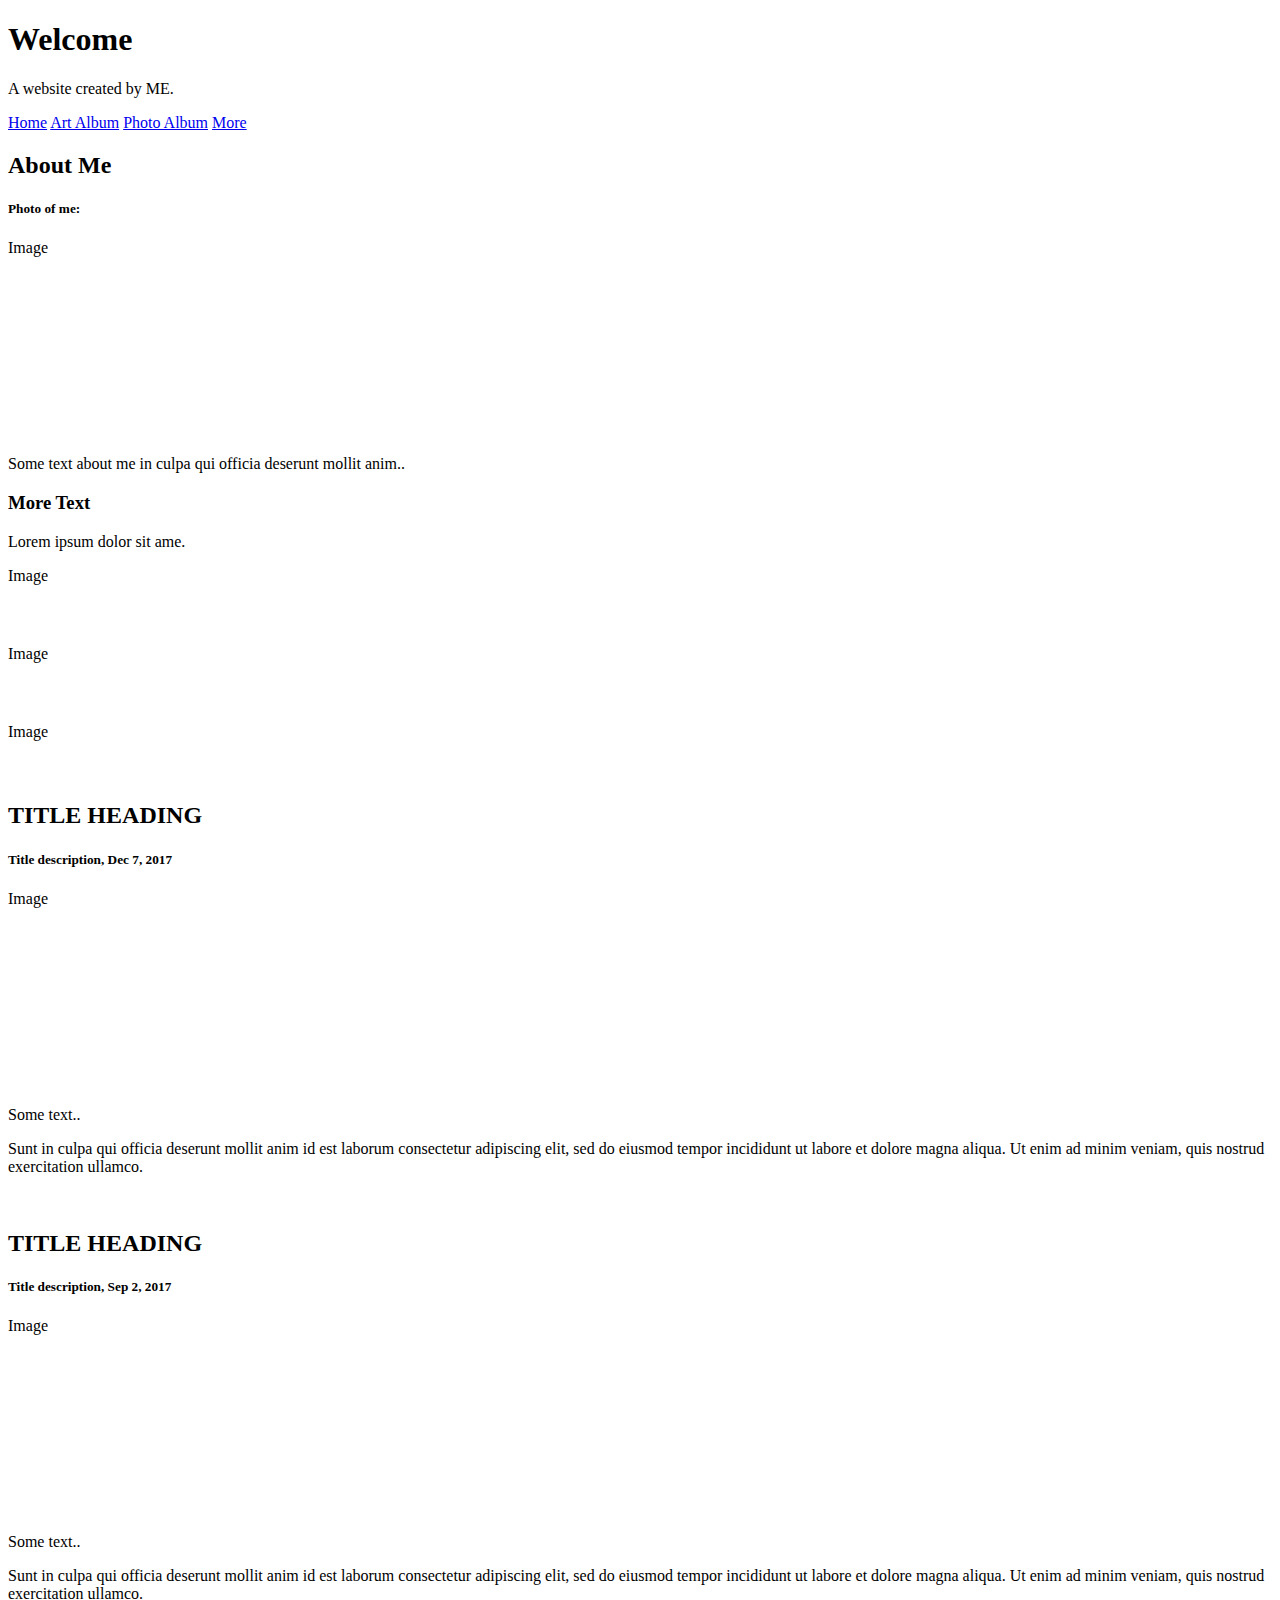
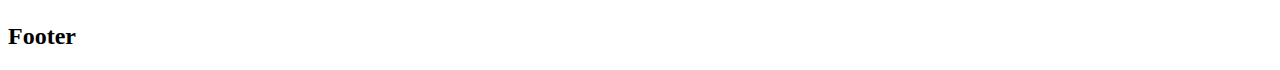
==== index.html @ 72a1234e "Add files via upload" ====
<!doctype html>
<html lang="en">
    <head>
        <meta charset="utf-8">
        <title>Home Page</title>
        <link rel="stylesheet" href="styles.css">
    </head>

    <body>
        <div class="header">
  <h1>Welcome</h1>
  <p class="cursive">A website created by ME.</p>
</div>

<div class="navbar" id="myNavbar">
  <a href="./index.html">Home</a>
  <a href="./Art.html">Art Album</a>
  <a href="./Photo.html">Photo Album</a>
  <a href="./More.html" class="right">More</a>
</div>
<div class="content">
<div class="row">
  <div class="side">
    <h2>About Me</h2>
    <h5>Photo of me:</h5>
    <div class="fakeimg" style="height:200px;">Image</div>
    <p>Some text about me in culpa qui officia deserunt mollit anim..</p>
    <h3>More Text</h3>
    <p>Lorem ipsum dolor sit ame.</p>
    <div class="fakeimg" style="height:60px;">Image</div><br>
    <div class="fakeimg" style="height:60px;">Image</div><br>
    <div class="fakeimg" style="height:60px;">Image</div>
  </div>
  <div class="main">
    <h2>TITLE HEADING</h2>
    <h5>Title description, Dec 7, 2017</h5>
    <div class="fakeimg" style="height:200px;">Image</div>
    <p>Some text..</p>
    <p>Sunt in culpa qui officia deserunt mollit anim id est laborum consectetur adipiscing elit, sed do eiusmod tempor incididunt ut labore et dolore magna aliqua. Ut enim ad minim veniam, quis nostrud exercitation ullamco.</p>
    <br>
    <h2>TITLE HEADING</h2>
    <h5>Title description, Sep 2, 2017</h5>
    <div class="fakeimg" style="height:200px;">Image</div>
    <p>Some text..</p>
    <p>Sunt in culpa qui officia deserunt mollit anim id est laborum consectetur adipiscing elit, sed do eiusmod tempor incididunt ut labore et dolore magna aliqua. Ut enim ad minim veniam, quis nostrud exercitation ullamco.</p>
  </div>
</div>
 </div>
<div class="footer">
  <h2>Footer</h2>
</div>
        <!-- Load external JavaScript -->
        <script src="scripts.js"></script>
        
    </body>

</html>
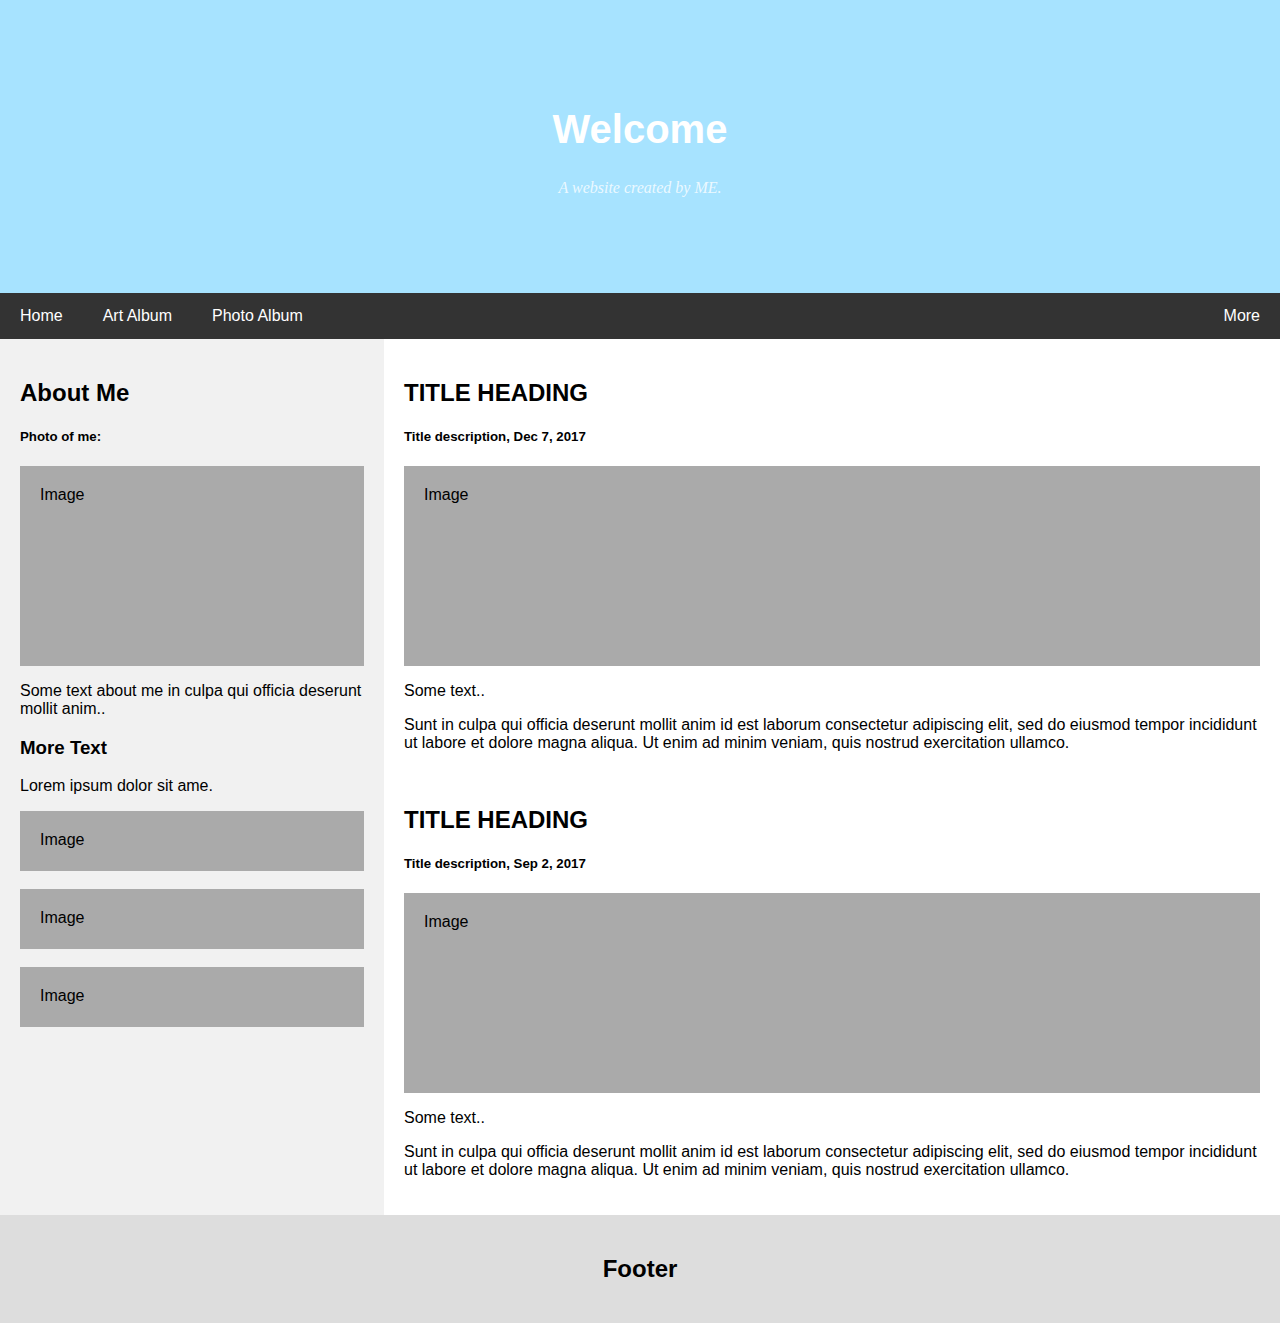
==== commit e0a8ff60: "Add files via upload" ====
--- a/index.html
+++ b/index.html
@@ -13,10 +13,10 @@
 </div>
 
 <div class="navbar" id="myNavbar">
-  <a href="./index.html">Home</a>
-  <a href="./Art.html">Art Album</a>
-  <a href="./Photo.html">Photo Album</a>
-  <a href="./More.html" class="right">More</a>
+  <a href="./">Home</a>
+  <a href="./Art">Art Album</a>
+  <a href="./Photo">Photo Album</a>
+  <a href="./More" class="right">More</a>
 </div>
 <div class="content">
 <div class="row">
--- a/styles.css
+++ b/styles.css
@@ -0,0 +1,124 @@
+
+* {
+  box-sizing: border-box;
+}
+
+/* Style the body */
+body {
+  font-family: Arial, Helvetica, sans-serif;
+  margin: 0;
+
+}
+
+/* Header/logo Title */
+.header {
+  padding: 80px;
+  text-align: center;
+  background: #a7e3ff;
+  background-image: url('./IMAGES/COVER.jpg');
+  color: white;
+  background-size: 100%;
+}
+
+
+
+/* Increase the font size of the heading */
+.header h1 {
+  font-size: 40px;
+}
+
+/* Style the top navigation bar */
+.navbar {
+  overflow: hidden;
+  background-color: #333;
+}
+
+/* Style the navigation bar links */
+.navbar a {
+  float: left;
+  display: block;
+  color: white;
+  text-align: center;
+  padding: 14px 20px;
+  text-decoration: none;
+}
+
+/* Right-aligned link */
+.navbar a.right {
+  float: right;
+}
+
+/* Change color on hover */
+.navbar a:hover {
+  background-color: #ddd;
+  color: black;
+}
+
+/* Column container */
+.row {  
+  display: -ms-flexbox; /* IE10 */
+  display: flex;
+  -ms-flex-wrap: wrap; /* IE10 */
+  flex-wrap: wrap;
+}
+
+/* Create two unequal columns that sits next to each other */
+/* Sidebar/left column */
+.side {
+  -ms-flex: 30%; /* IE10 */
+  flex: 30%;
+  background-color: #f1f1f1;
+  padding: 20px;
+}
+
+/* Main column */
+.main {   
+  -ms-flex: 70%; /* IE10 */
+  flex: 70%;
+  background-color: white;
+  padding: 20px;
+}
+
+/* Fake image, just for this example */
+.fakeimg {
+  background-color: #aaa;
+  width: 100%;
+  padding: 20px;
+}
+
+/* Footer */
+.footer {
+  padding: 20px;
+  text-align: center;
+  background: #ddd;
+}
+
+.sticky {
+  position: fixed;
+  top: 0;
+  width: 100%;
+}
+
+.sticky + .content {
+  padding-top: 102px;
+}
+
+/* Responsive layout - when the screen is less than 700px wide, make the two columns stack on top of each other instead of next to each other */
+@media screen and (max-width: 700px) {
+  .row {   
+    flex-direction: column;
+  }
+}
+
+/* Responsive layout - when the screen is less than 400px wide, make the navigation links stack on top of each other instead of next to each other */
+@media screen and (max-width: 400px) {
+  .navbar a {
+    float: none;
+    width: 100%;
+  }
+}
+.cursive{
+    font-style: italic;
+    color: rgba(255, 255, 255, 0.795);
+    font-family: "Times New Roman";
+}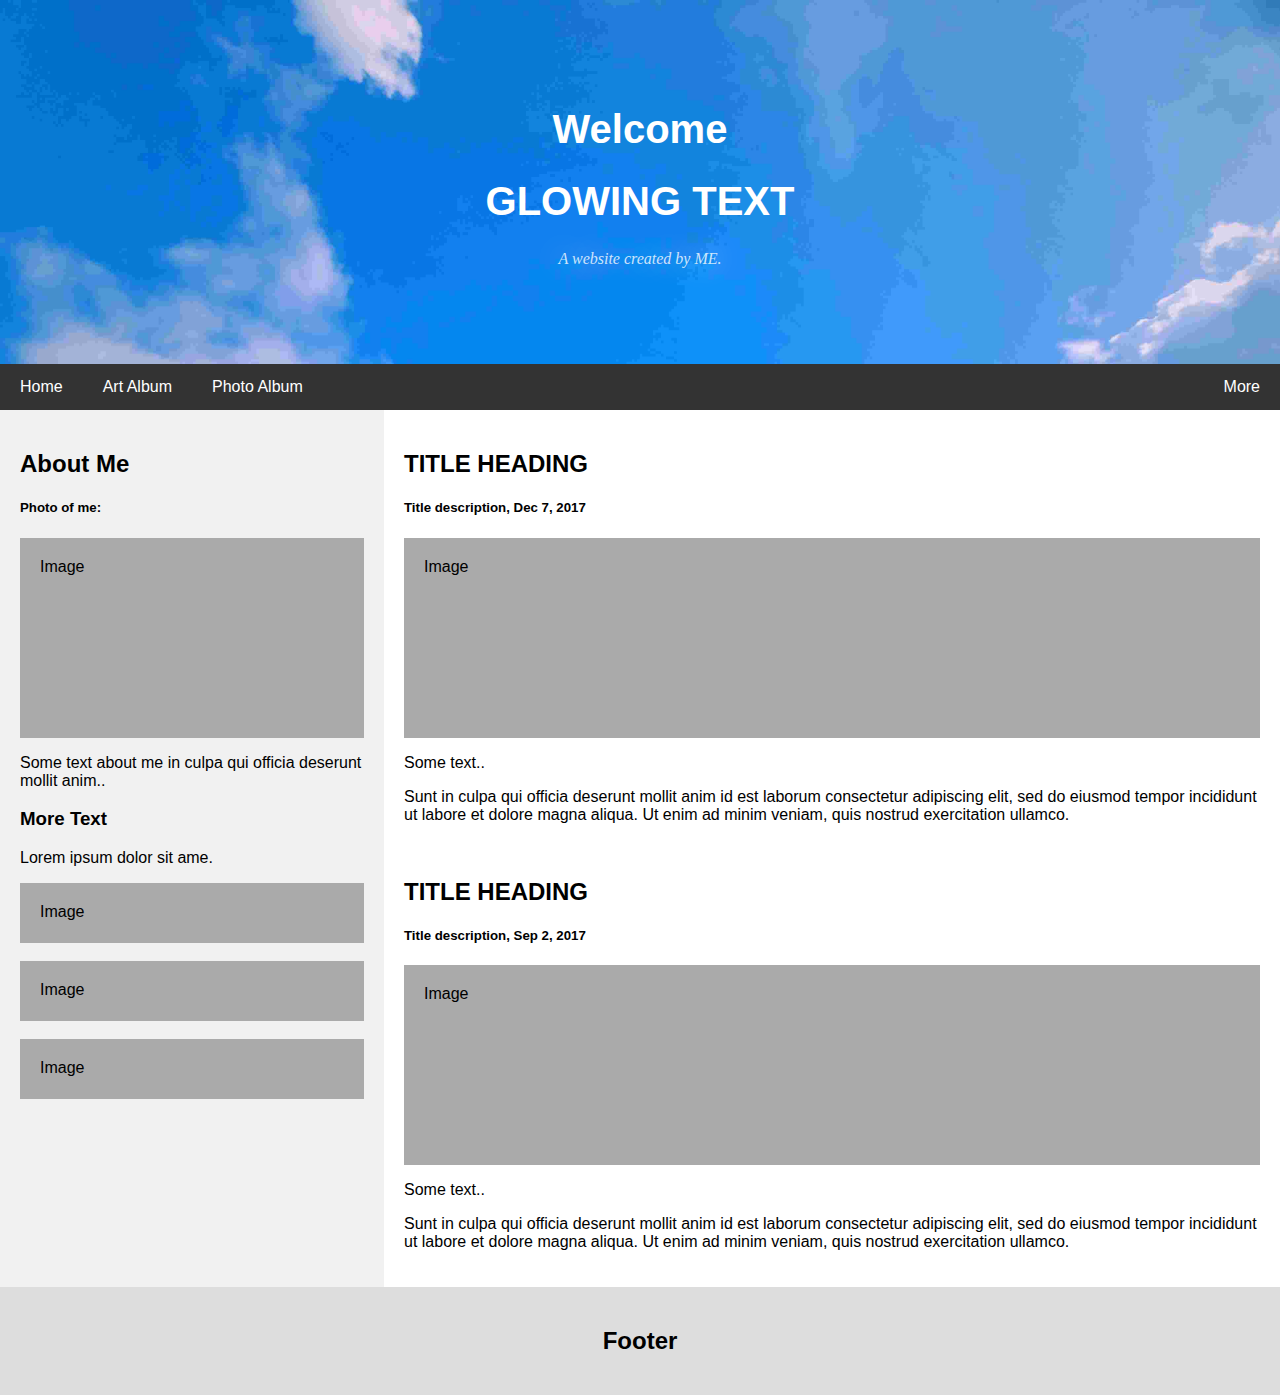
==== commit e153b04f: "Add files via upload" ====
--- a/index.html
+++ b/index.html
@@ -6,10 +6,14 @@
         <link rel="stylesheet" href="styles.css">
     </head>
 
+
     <body>
+
         <div class="header">
-  <h1>Welcome</h1>
+  <h1 class="glow">Welcome</h1>
+  <h1 class="glow">GLOWING TEXT</h1>
   <p class="cursive">A website created by ME.</p>
+
 </div>
 
 <div class="navbar" id="myNavbar">
--- a/styles.css
+++ b/styles.css
@@ -14,13 +14,64 @@
 .header {
   padding: 80px;
   text-align: center;
-  background: #a7e3ff;
-  background-image: url('./IMAGES/COVER.jpg');
-  color: white;
+  position: relative;
+  z-index: 2;
+}
+
+.header::before {
+  content: "";
+  position: absolute;
+  top: 0;
+  left: 0;
+  width: 100%;
+  height: 100%;
+  background-image: url('./ArtWork/HEADING.jpg');
   background-size: 100%;
-}
-
-
+  opacity: 1;
+  z-index: -1;
+}
+
+#ArtHeader {
+  padding: 80px;
+  text-align: center;
+  background: #000000;
+  position: relative;
+  z-index: 2;
+}
+
+#ArtHeader::before {
+  content: "";
+  position: absolute;
+  top: 0;
+  left: 0;
+  width: 100%;
+  height: 100%;
+  background-image: url('./ArtWork/ArtHeader.jpg');
+  background-size: 100%;
+  opacity: 0.5;
+  z-index: -1;
+}
+
+#PhotoHeader {
+  padding: 80px;
+  text-align: center;
+  background: #000000;
+  position: relative;
+  z-index: 2;
+}
+
+#PhotoHeader::before {
+  content: "";
+  position: absolute;
+  top: 0;
+  left: 0;
+  width: 100%;
+  height: 100%;
+  background-image: url('./ArtWork/PhotoHeader.jpg');
+  background-size: 100%;
+  opacity: 0.5;
+  z-index: -1;
+}
 
 /* Increase the font size of the heading */
 .header h1 {
@@ -121,4 +172,40 @@
     font-style: italic;
     color: rgba(255, 255, 255, 0.795);
     font-family: "Times New Roman";
+    text-shadow: 0 0 30px rgb(255, 255, 255);
+    z-index: 2;
+}
+
+.glow {
+  font-size: 80px;
+  color: #fff;
+  text-align: center;
+  animation: glow 1s ease-in-out infinite alternate;
+  z-index: 2;
+}
+
+@-webkit-keyframes glow {
+  from {
+    text-shadow: 0 0 10px #fff, 0 0 20px #fff, 0 0 30px #0072cf;
+  }
+  
+  to {
+    text-shadow: 0 0 20px #fff, 0 0 30px #60faff;
+  }
+  
+}
+
+.overlay {
+  position: relative;
+
+}
+.overlay::before {
+  content: "";
+  position: absolute;
+  top: 0;
+  left: 0;
+  width: 100%;
+  height: 100%;
+  background-color: rgba(0, 0, 0, 0.5);
+  z-index: -1;
 }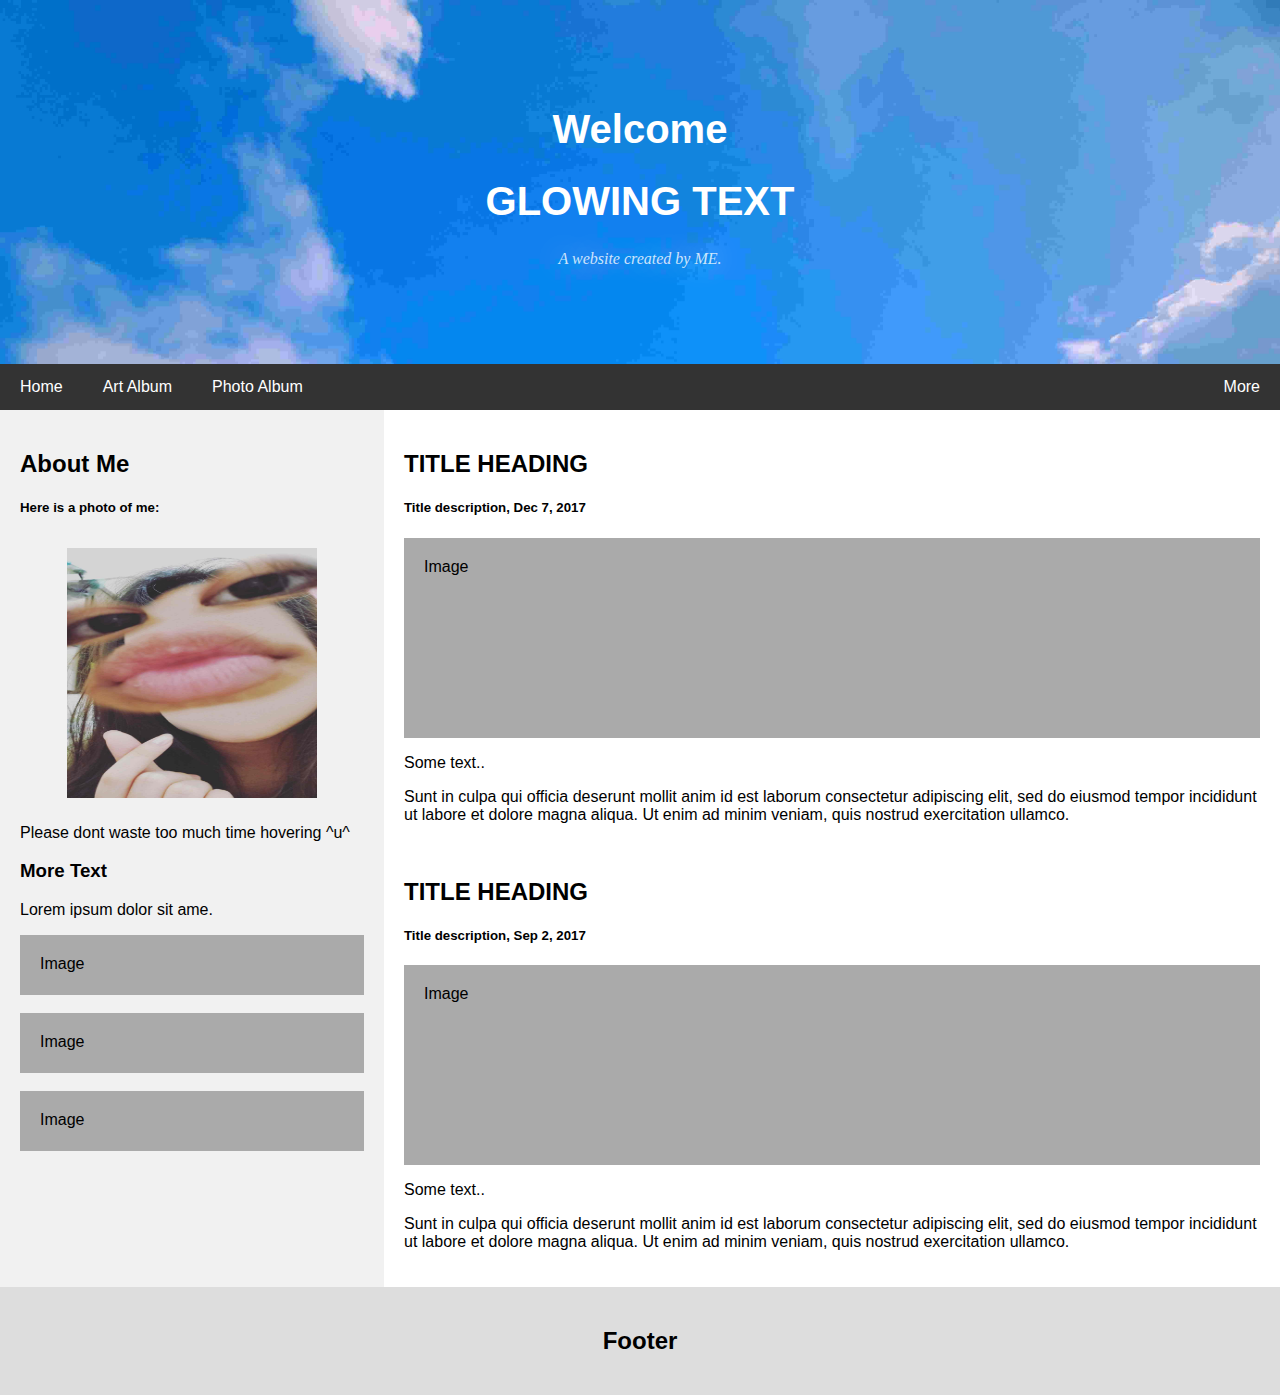
==== commit 4b75cd40: "Add files via upload" ====
--- a/index.html
+++ b/index.html
@@ -22,13 +22,23 @@
   <a href="./Photo">Photo Album</a>
   <a href="./More" class="right">More</a>
 </div>
+
+
+
+
 <div class="content">
 <div class="row">
   <div class="side">
     <h2>About Me</h2>
-    <h5>Photo of me:</h5>
-    <div class="fakeimg" style="height:200px;">Image</div>
-    <p>Some text about me in culpa qui officia deserunt mollit anim..</p>
+    <h5>Here is a photo of me:</h5>
+
+    <div class="image-container">    
+      <img class="myphoto" style="height:250px; width: 250px;" src="./ArtWork/Me.jpg" alt="Image">
+    </div>
+
+
+
+    <p>Please dont waste too much time hovering ^u^</p>
     <h3>More Text</h3>
     <p>Lorem ipsum dolor sit ame.</p>
     <div class="fakeimg" style="height:60px;">Image</div><br>
--- a/styles.css
+++ b/styles.css
@@ -208,4 +208,24 @@
   height: 100%;
   background-color: rgba(0, 0, 0, 0.5);
   z-index: -1;
-}+}
+
+.image-container {
+  display: flex;
+  justify-content: center;
+  align-items: center;
+  height: 30vh;
+  position: relative;
+}
+
+.image-container img {
+  transition: transform 0.8s ease;
+}
+
+.image-container:hover img {
+  transform: rotate(360deg) translate(-50%, -50%);
+  position: absolute;
+  top: 50%;
+  left: 50%;
+}
+
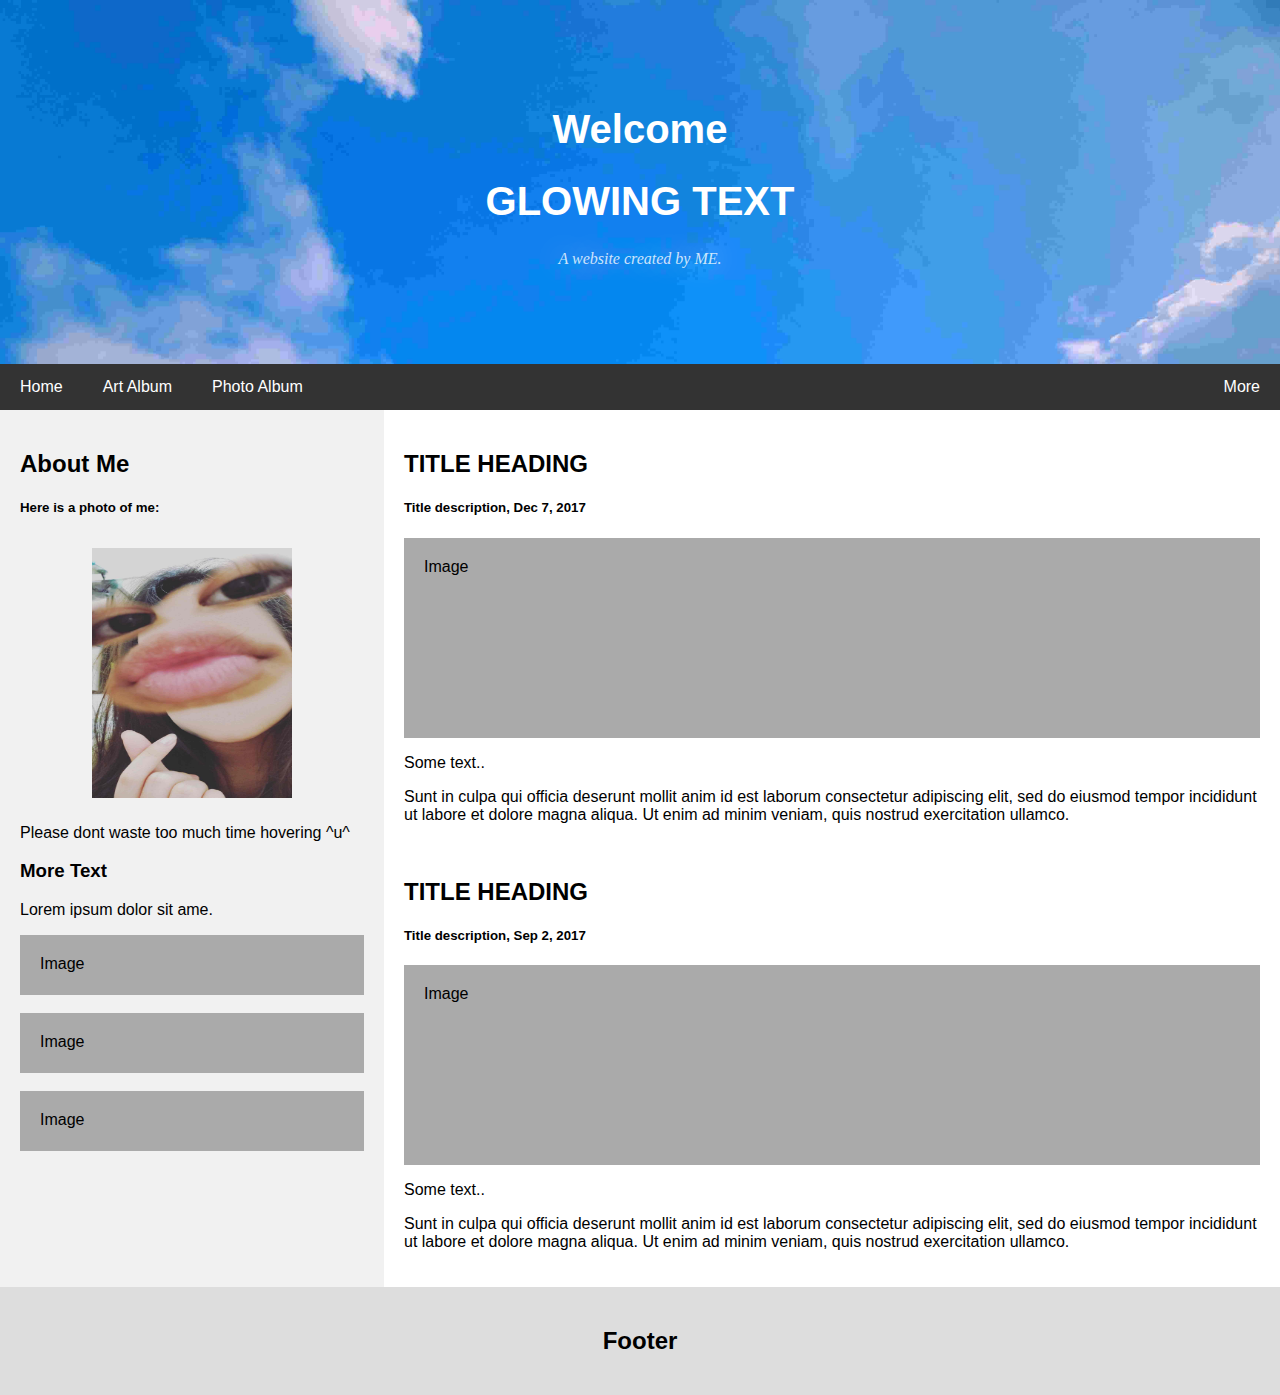
==== commit ad477916: "Add files via upload" ====
--- a/index.html
+++ b/index.html
@@ -33,7 +33,7 @@
     <h5>Here is a photo of me:</h5>
 
     <div class="image-container">    
-      <img class="myphoto" style="height:250px; width: 250px;" src="./ArtWork/Me.jpg" alt="Image">
+      <img class="myphoto" style="height:250px; width: 200px;" src="./ArtWork/Me.jpg" alt="Image">
     </div>
 
 
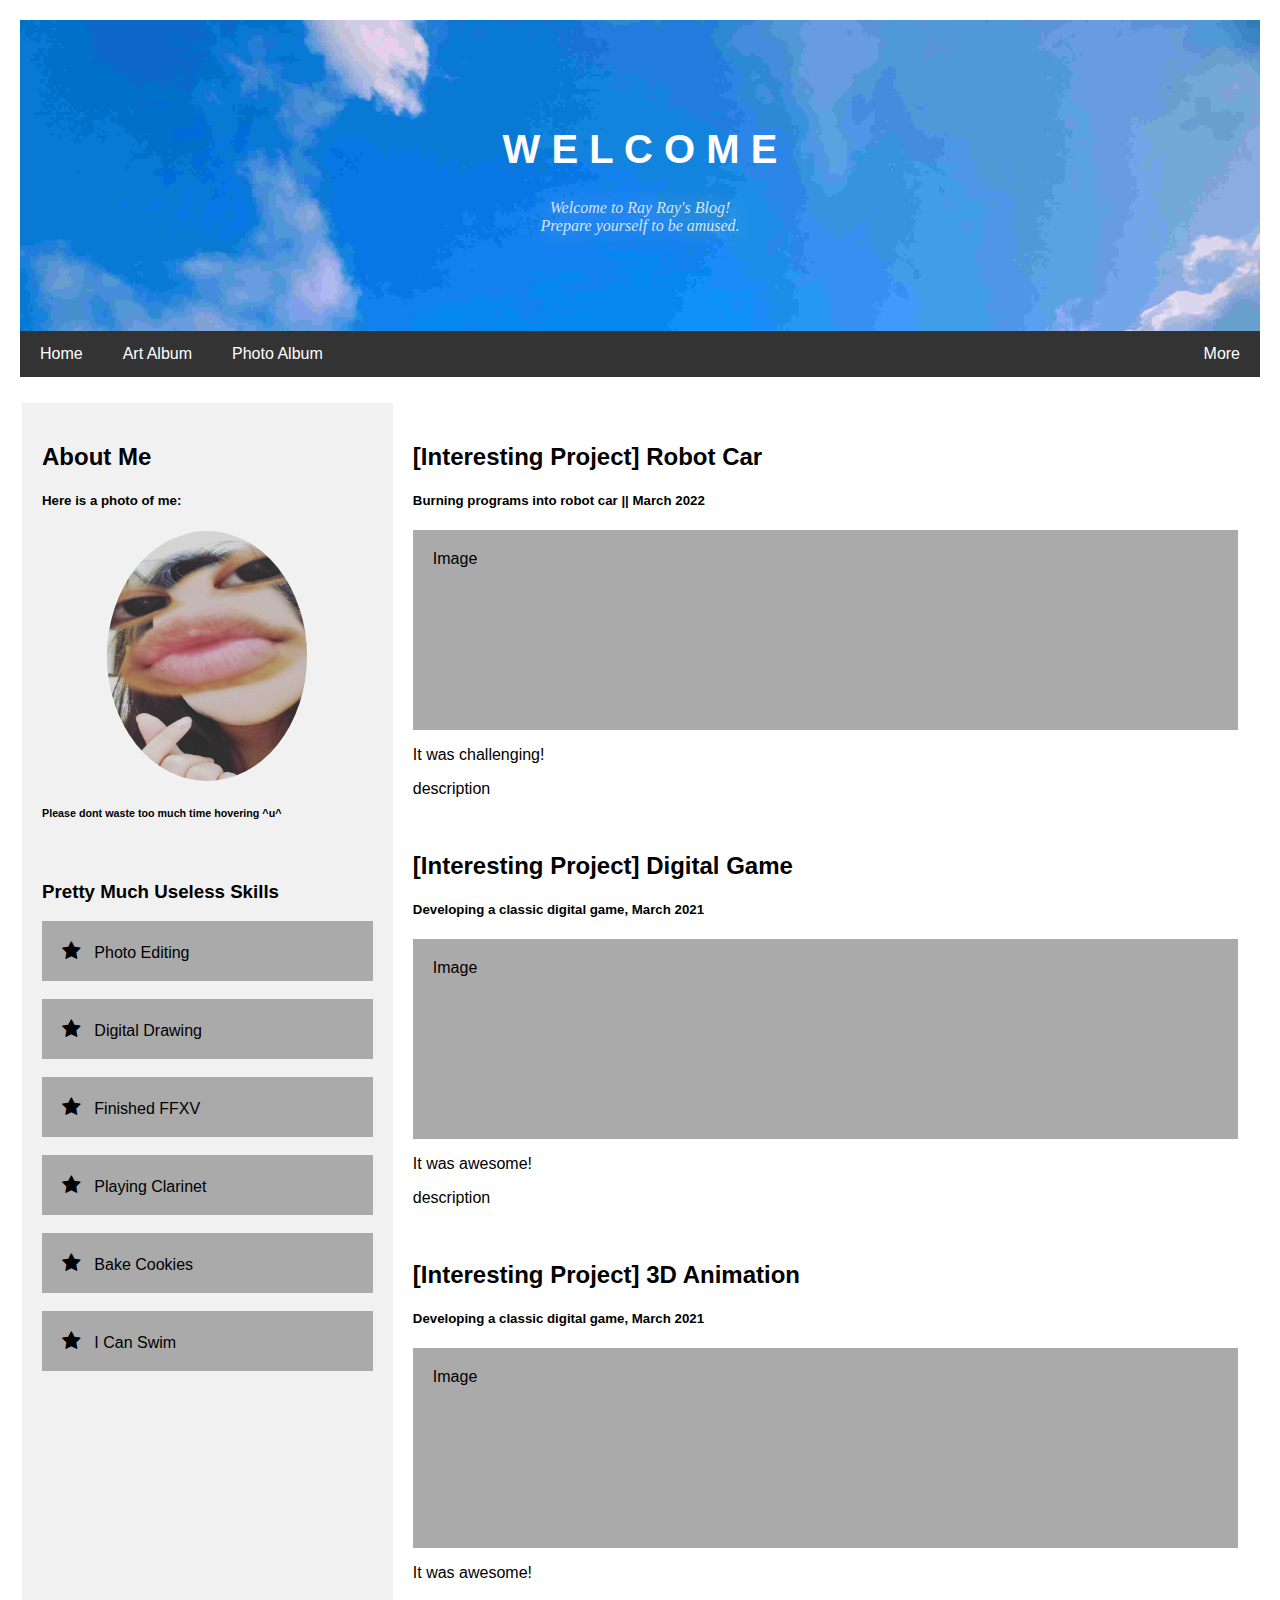
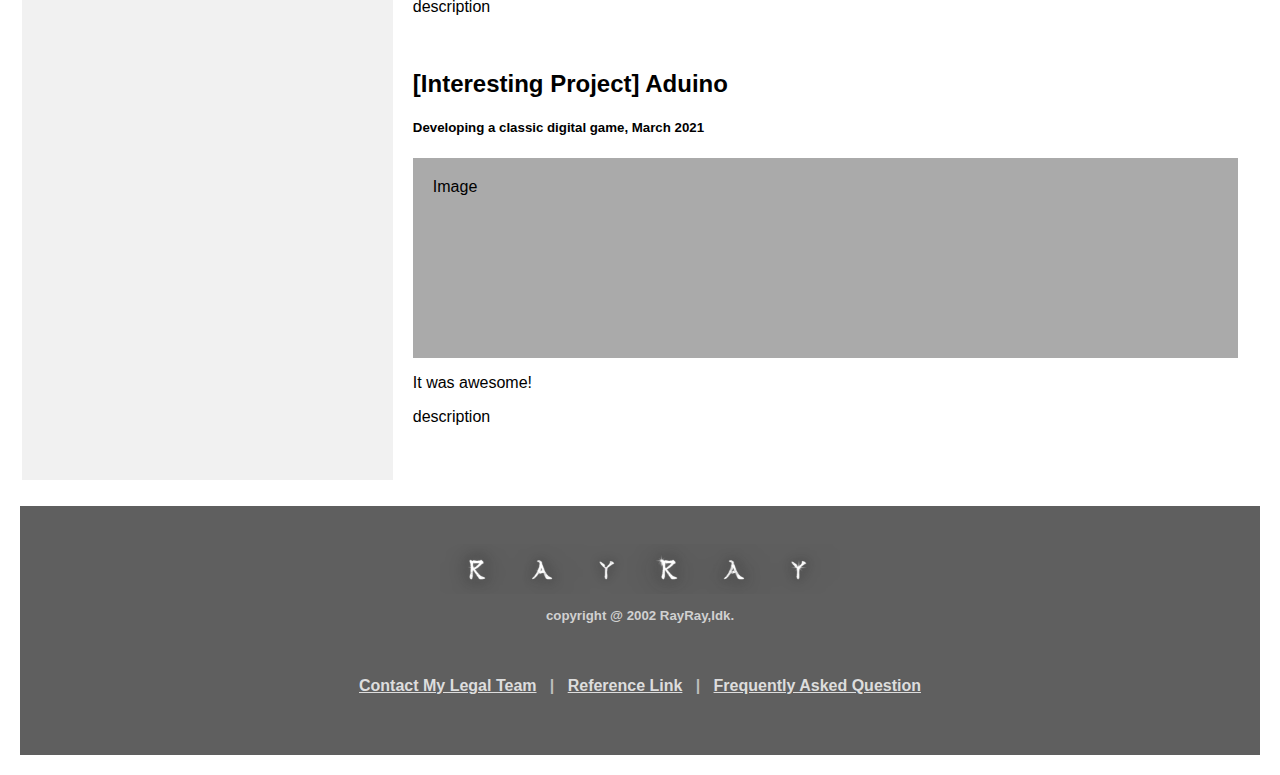
==== commit 776a5482: "Add files via upload" ====
--- a/index.html
+++ b/index.html
@@ -4,15 +4,18 @@
         <meta charset="utf-8">
         <title>Home Page</title>
         <link rel="stylesheet" href="styles.css">
+
+
+<link rel="stylesheet" href="https://cdnjs.cloudflare.com/ajax/libs/font-awesome/4.7.0/css/font-awesome.min.css">
+
     </head>
 
 
     <body>
 
         <div class="header">
-  <h1 class="glow">Welcome</h1>
-  <h1 class="glow">GLOWING TEXT</h1>
-  <p class="cursive">A website created by ME.</p>
+  <h1 class="glow">W E L C O M E</h1>
+  <p class="cursive">Welcome to Ray Ray's Blog!</br> Prepare yourself to be amused.</p>
 
 </div>
 
@@ -33,36 +36,107 @@
     <h5>Here is a photo of me:</h5>
 
     <div class="image-container">    
-      <img class="myphoto" style="height:250px; width: 200px;" src="./ArtWork/Me.jpg" alt="Image">
+      <img class="myphoto" style="height:250px; width: 200px;  border-radius: 50%" src="./ArtWork/Me.jpg" alt="Image">
     </div>
+
+    <h6>Please dont waste too much time hovering ^u^</h6>
+
+  </br>
+    <h3>Pretty Much Useless Skills</h3>
+
+    <a href="./Photo" style="color:rgb(0, 0, 0);text-decoration:none; ">
+    <div class="fakeimg" style="height:60px;" >
+
+      <i class="fa fa-star" style="font-size:20px"></i>
+      &nbsp  Photo Editing
+   
+    </div> </a><br>
+
+    <a href="./Art" style="color:rgb(0, 0, 0);text-decoration:none; ">
+    <div class="fakeimg" style="height:60px;">
+      <i class="fa fa-star" style="font-size:20px"></i>
+      &nbsp  Digital Drawing
+    </div></a><br>
+
+    <div class="fakeimg" style="height:60px;">
+      <i class="fa fa-star" style="font-size:20px"></i>
+      &nbsp  Finished FFXV
+    </div><br>
+
+    <div class="fakeimg" style="height:60px;">
+      <i class="fa fa-star" style="font-size:20px"></i>
+      &nbsp  Playing Clarinet
+    </div><br>
+
+    <div class="fakeimg" style="height:60px;">
+      <i class="fa fa-star" style="font-size:20px"></i>
+      &nbsp   Bake Cookies
+    </div><br>
+
+    <div class="fakeimg" style="height:60px;">
+      <i class="fa fa-star" style="font-size:20px"></i>
+      &nbsp  I Can Swim
+    </div><br>
 
 
 
-    <p>Please dont waste too much time hovering ^u^</p>
-    <h3>More Text</h3>
-    <p>Lorem ipsum dolor sit ame.</p>
-    <div class="fakeimg" style="height:60px;">Image</div><br>
-    <div class="fakeimg" style="height:60px;">Image</div><br>
-    <div class="fakeimg" style="height:60px;">Image</div>
   </div>
+
+
   <div class="main">
-    <h2>TITLE HEADING</h2>
-    <h5>Title description, Dec 7, 2017</h5>
+    <h2>[Interesting Project] Robot Car</h2>
+    <h5>Burning programs into robot car || March 2022</h5>
     <div class="fakeimg" style="height:200px;">Image</div>
-    <p>Some text..</p>
-    <p>Sunt in culpa qui officia deserunt mollit anim id est laborum consectetur adipiscing elit, sed do eiusmod tempor incididunt ut labore et dolore magna aliqua. Ut enim ad minim veniam, quis nostrud exercitation ullamco.</p>
-    <br>
-    <h2>TITLE HEADING</h2>
-    <h5>Title description, Sep 2, 2017</h5>
+    <p>It was challenging!</p>
+    <p>description </p> <br>
+
+    <h2>[Interesting Project] Digital Game</h2>
+    <h5>Developing a classic digital game, March 2021</h5>
     <div class="fakeimg" style="height:200px;">Image</div>
-    <p>Some text..</p>
-    <p>Sunt in culpa qui officia deserunt mollit anim id est laborum consectetur adipiscing elit, sed do eiusmod tempor incididunt ut labore et dolore magna aliqua. Ut enim ad minim veniam, quis nostrud exercitation ullamco.</p>
+    <p>It was awesome!</p>
+    <p>description </p><br>
+
+    <h2>[Interesting Project] 3D Animation</h2>
+    <h5>Developing a classic digital game, March 2021</h5>
+    <div class="fakeimg" style="height:200px;">Image</div>
+    <p>It was awesome!</p>
+    <p>description </p><br>
+
+    <h2>[Interesting Project] Aduino</h2>
+    <h5>Developing a classic digital game, March 2021</h5>
+    <div class="fakeimg" style="height:200px;">Image</div>
+    <p>It was awesome!</p>
+    <p>description </p>  <br>
+
+
+
+
   </div>
 </div>
  </div>
 <div class="footer">
-  <h2>Footer</h2>
+</br>
+<div style="line-height: 1%">
+  <img style="height:50px; width: 400px;" src="./ArtWork/Logo.png" alt="RAYRAY">
+  <h5 style="color:rgb(209, 209, 209);">copyright @ 2002 RayRay,Idk.</h5>
+  </div>
+</br>
+  <h4 style="color:rgb(189, 189, 189)";><a style="color:rgb(221, 221, 221)"; href="https://youtu.be/xm3YgoEiEDc">
+    Contact My Legal Team</a>  &nbsp |  &nbsp
+
+   <a style="color:rgb(221, 221, 221)"; href="https://www.w3schools.com/">
+      Reference Link</a> &nbsp | &nbsp 
+
+    <a style="color:rgb(221, 221, 221)"; href="https://youtube.com/shorts/oOsER04ts3Y?feature=share">
+        Frequently Asked Question</a></h4>
+      </br>   
+
+    
 </div>
+
+
+
+
         <!-- Load external JavaScript -->
         <script src="scripts.js"></script>
         
--- a/styles.css
+++ b/styles.css
@@ -7,7 +7,7 @@
 body {
   font-family: Arial, Helvetica, sans-serif;
   margin: 0;
-
+  padding: 20px;
 }
 
 /* Header/logo Title */
@@ -82,6 +82,7 @@
 .navbar {
   overflow: hidden;
   background-color: #333;
+  z-index: 3;
 }
 
 /* Style the navigation bar links */
@@ -92,18 +93,32 @@
   text-align: center;
   padding: 14px 20px;
   text-decoration: none;
+  z-index: 3;
 }
 
 /* Right-aligned link */
 .navbar a.right {
   float: right;
+  z-index: 3;
 }
 
 /* Change color on hover */
 .navbar a:hover {
   background-color: #ddd;
   color: black;
-}
+  z-index: 3;
+}
+
+/* Sticky Navigation Bar */
+.sticky {
+  position: fixed;
+  top: 0;
+  width: 100%;
+}
+.sticky + .content {
+  padding-top: 102px;
+}
+
 
 /* Column container */
 .row {  
@@ -128,9 +143,10 @@
   flex: 70%;
   background-color: white;
   padding: 20px;
-}
-
-/* Fake image, just for this example */
+  margin: auto;
+}
+
+/* Fake image */
 .fakeimg {
   background-color: #aaa;
   width: 100%;
@@ -141,18 +157,9 @@
 .footer {
   padding: 20px;
   text-align: center;
-  background: #ddd;
-}
-
-.sticky {
-  position: fixed;
-  top: 0;
-  width: 100%;
-}
-
-.sticky + .content {
-  padding-top: 102px;
-}
+  background: rgb(95, 95, 95);
+}
+
 
 /* Responsive layout - when the screen is less than 700px wide, make the two columns stack on top of each other instead of next to each other */
 @media screen and (max-width: 700px) {
@@ -214,7 +221,7 @@
   display: flex;
   justify-content: center;
   align-items: center;
-  height: 30vh;
+  height: 28vh;
   position: relative;
 }
 
@@ -229,3 +236,77 @@
   left: 50%;
 }
 
+.image-container::after {
+  content: '';
+  position: absolute;
+  top: 0;
+  left: 0;
+  width: 100%;
+  height: 100%;
+
+  z-index: 2;
+  opacity: 0;
+  transition: opacity 0.3s ease;
+}
+
+.image-container:hover::after {
+  opacity: 1;
+}
+
+
+
+
+.row {
+  margin: 8px -16px;
+}
+
+/* Add padding BETWEEN each column (if you want) */
+.row,
+.row > .column {
+  padding: 8px;
+}
+
+/* Create three equal columns that floats next to each other */
+.column {
+  float: left;
+  width: 33.33%;
+  display: none; /* Hide columns by default */
+}
+
+/* Clear floats after rows */
+.row:after {
+  content: "";
+  display: table;
+  clear: both;
+}
+
+/* Content */
+.content {
+  background-color: white;
+  padding: 10px;
+}
+
+/* The "show" class is added to the filtered elements */
+.show {
+  display: block;
+}
+
+/* Style the buttons */
+.btn {
+  border: none;
+  outline: none;
+  padding: 12px 16px;
+  background-color: white;
+  cursor: pointer;
+}
+
+/* Add a grey background color on mouse-over */
+.btn:hover {
+  background-color: #ddd;
+}
+
+/* Add a dark background color to the active button */
+.btn.active {
+  background-color: #666;
+   color: white;
+}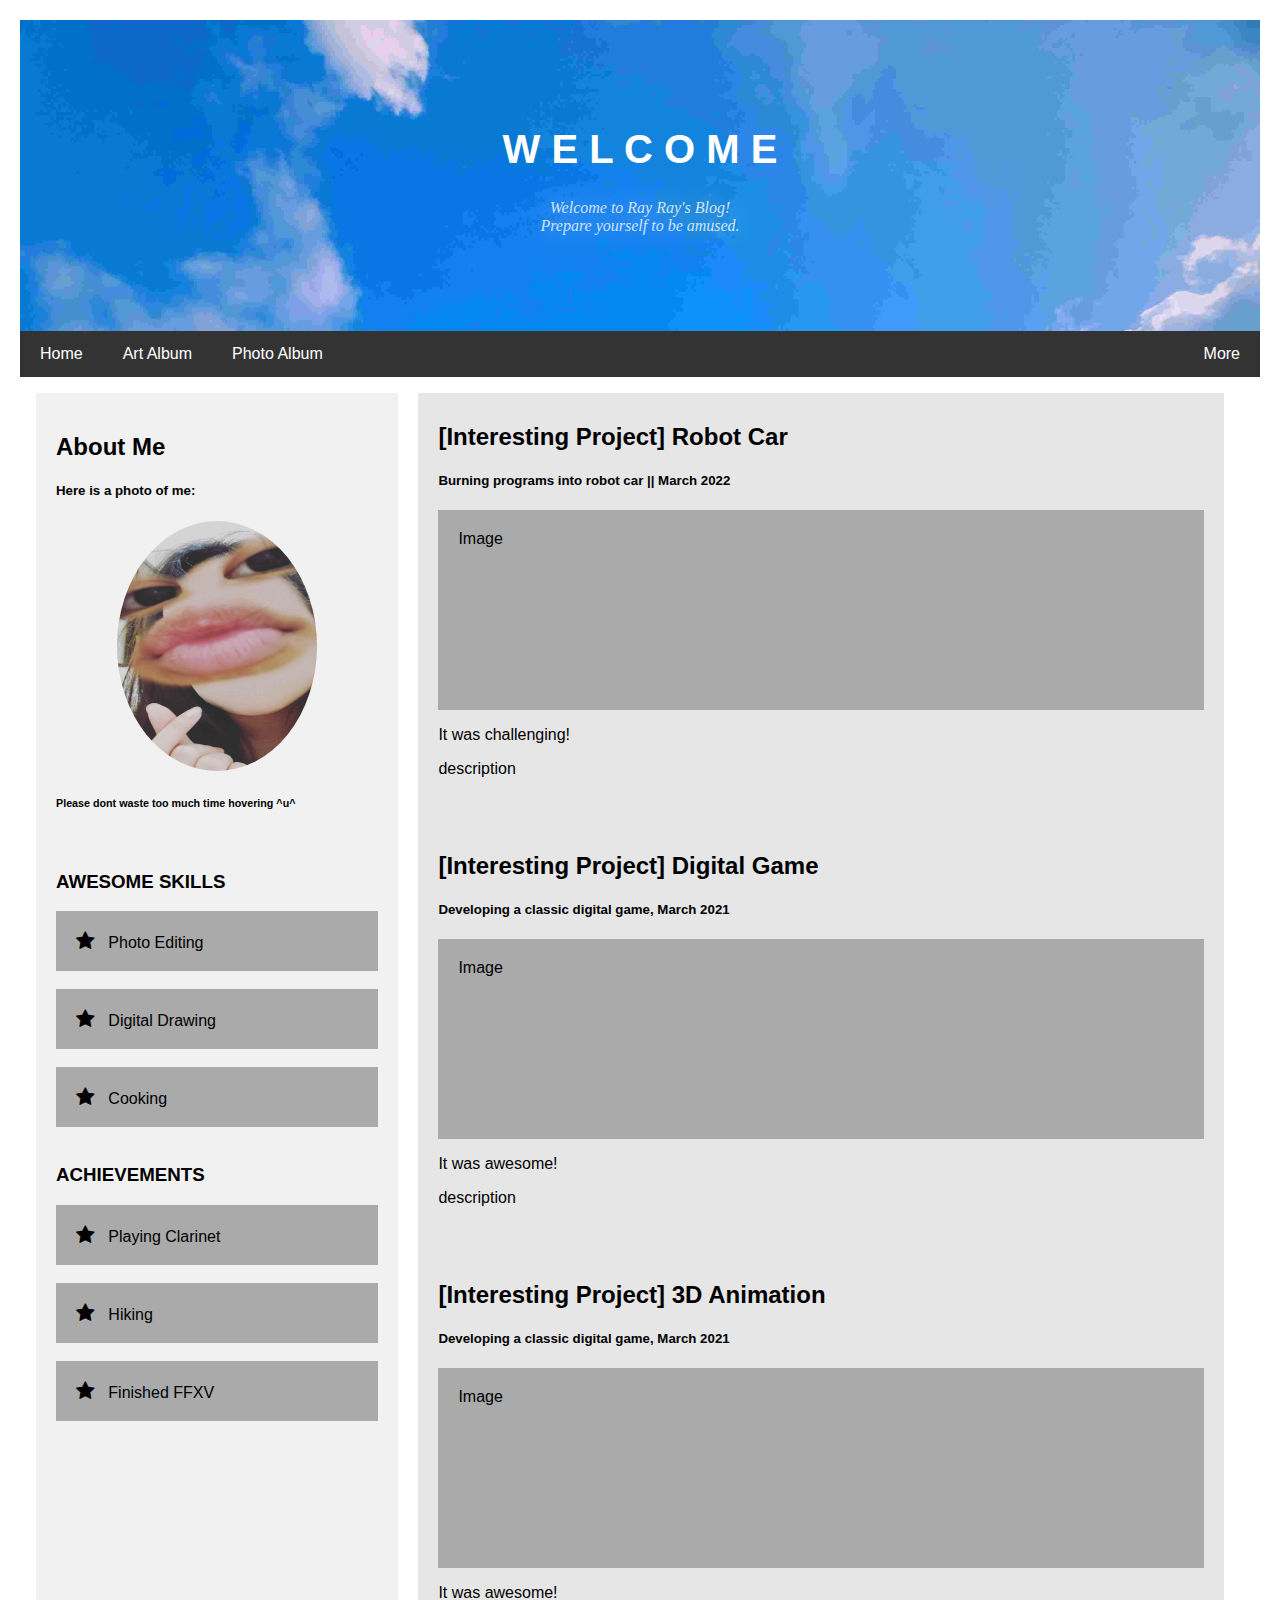
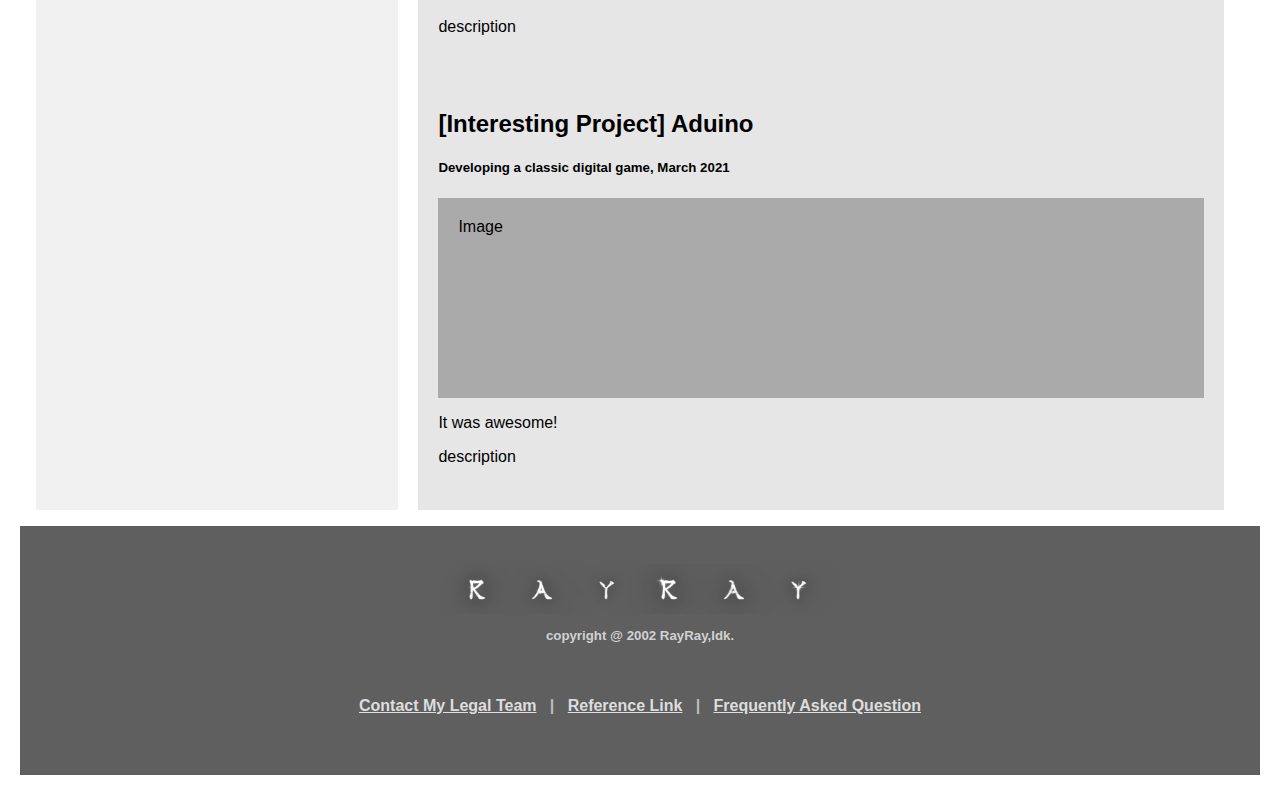
==== commit 0b83648e: "2023.08.23.19.02.Deployment" ====
--- a/index.html
+++ b/index.html
@@ -29,7 +29,7 @@
 
 
 
-<div class="content">
+
 <div class="row">
   <div class="side">
     <h2>About Me</h2>
@@ -42,7 +42,7 @@
     <h6>Please dont waste too much time hovering ^u^</h6>
 
   </br>
-    <h3>Pretty Much Useless Skills</h3>
+    <h3>AWESOME SKILLS</h3>
 
     <a href="./Photo" style="color:rgb(0, 0, 0);text-decoration:none; ">
     <div class="fakeimg" style="height:60px;" >
@@ -60,9 +60,10 @@
 
     <div class="fakeimg" style="height:60px;">
       <i class="fa fa-star" style="font-size:20px"></i>
-      &nbsp  Finished FFXV
+      &nbsp  Cooking
     </div><br>
 
+    <h3>ACHIEVEMENTS</h3>
     <div class="fakeimg" style="height:60px;">
       <i class="fa fa-star" style="font-size:20px"></i>
       &nbsp  Playing Clarinet
@@ -70,12 +71,12 @@
 
     <div class="fakeimg" style="height:60px;">
       <i class="fa fa-star" style="font-size:20px"></i>
-      &nbsp   Bake Cookies
+      &nbsp   Hiking
     </div><br>
 
     <div class="fakeimg" style="height:60px;">
       <i class="fa fa-star" style="font-size:20px"></i>
-      &nbsp  I Can Swim
+      &nbsp  Finished FFXV
     </div><br>
 
 
@@ -84,36 +85,44 @@
 
 
   <div class="main">
+    <div class="posttt">
     <h2>[Interesting Project] Robot Car</h2>
     <h5>Burning programs into robot car || March 2022</h5>
     <div class="fakeimg" style="height:200px;">Image</div>
     <p>It was challenging!</p>
     <p>description </p> <br>
+    </div>
 
+    <div class="posttt">
     <h2>[Interesting Project] Digital Game</h2>
     <h5>Developing a classic digital game, March 2021</h5>
     <div class="fakeimg" style="height:200px;">Image</div>
     <p>It was awesome!</p>
     <p>description </p><br>
+  </div>
 
+    <div class="posttt">
     <h2>[Interesting Project] 3D Animation</h2>
     <h5>Developing a classic digital game, March 2021</h5>
     <div class="fakeimg" style="height:200px;">Image</div>
     <p>It was awesome!</p>
     <p>description </p><br>
+  </div>
 
+    <div class="posttt">
     <h2>[Interesting Project] Aduino</h2>
     <h5>Developing a classic digital game, March 2021</h5>
     <div class="fakeimg" style="height:200px;">Image</div>
     <p>It was awesome!</p>
     <p>description </p>  <br>
+  </div>
 
 
 
 
   </div>
 </div>
- </div>
+
 <div class="footer">
 </br>
 <div style="line-height: 1%">
--- a/styles.css
+++ b/styles.css
@@ -37,6 +37,7 @@
   background: #000000;
   position: relative;
   z-index: 2;
+
 }
 
 #ArtHeader::before {
@@ -50,6 +51,7 @@
   background-size: 100%;
   opacity: 0.5;
   z-index: -1;
+
 }
 
 #PhotoHeader {
@@ -94,6 +96,7 @@
   padding: 14px 20px;
   text-decoration: none;
   z-index: 3;
+  
 }
 
 /* Right-aligned link */
@@ -107,6 +110,7 @@
   background-color: #ddd;
   color: black;
   z-index: 3;
+
 }
 
 /* Sticky Navigation Bar */
@@ -114,9 +118,11 @@
   position: fixed;
   top: 0;
   width: 100%;
+
 }
 .sticky + .content {
   padding-top: 102px;
+
 }
 
 
@@ -142,8 +148,7 @@
   -ms-flex: 70%; /* IE10 */
   flex: 70%;
   background-color: white;
-  padding: 20px;
-  margin: auto;
+
 }
 
 /* Fake image */
@@ -166,7 +171,22 @@
   .row {   
     flex-direction: column;
   }
-}
+
+}
+
+@media screen and (min-width: 1000px) {
+.column{
+  width: 280px;
+}
+}
+
+@media screen and (max-width: 1000px) {
+.column{
+  max-width: 700px;
+}
+}
+
+
 
 /* Responsive layout - when the screen is less than 400px wide, make the navigation links stack on top of each other instead of next to each other */
 @media screen and (max-width: 400px) {
@@ -253,11 +273,39 @@
   opacity: 1;
 }
 
-
-
+.posttt{
+  background-color: #e6e6e6;
+  margin:0px 20px;
+  padding: 10px 20px 10px;
+}
+
+
+
+
+
+
+
+
+
+
+
+
+
+
+/* Art Galary */
+/* Art Galary */
+/* Art Galary */
+/* Art Galary */
+/* Art Galary */
+
+.main1 {   
+
+  background-color: rgb(143, 0, 0);
+
+}
 
 .row {
-  margin: 8px -16px;
+  margin: 8px 8px;
 }
 
 /* Add padding BETWEEN each column (if you want) */
@@ -269,8 +317,8 @@
 /* Create three equal columns that floats next to each other */
 .column {
   float: left;
-  width: 33.33%;
   display: none; /* Hide columns by default */
+
 }
 
 /* Clear floats after rows */
@@ -309,4 +357,9 @@
 .btn.active {
   background-color: #666;
    color: white;
-}+}
+
+#myBtnContainer{
+background-color: #d1d4d4;
+padding:5px;
+}
